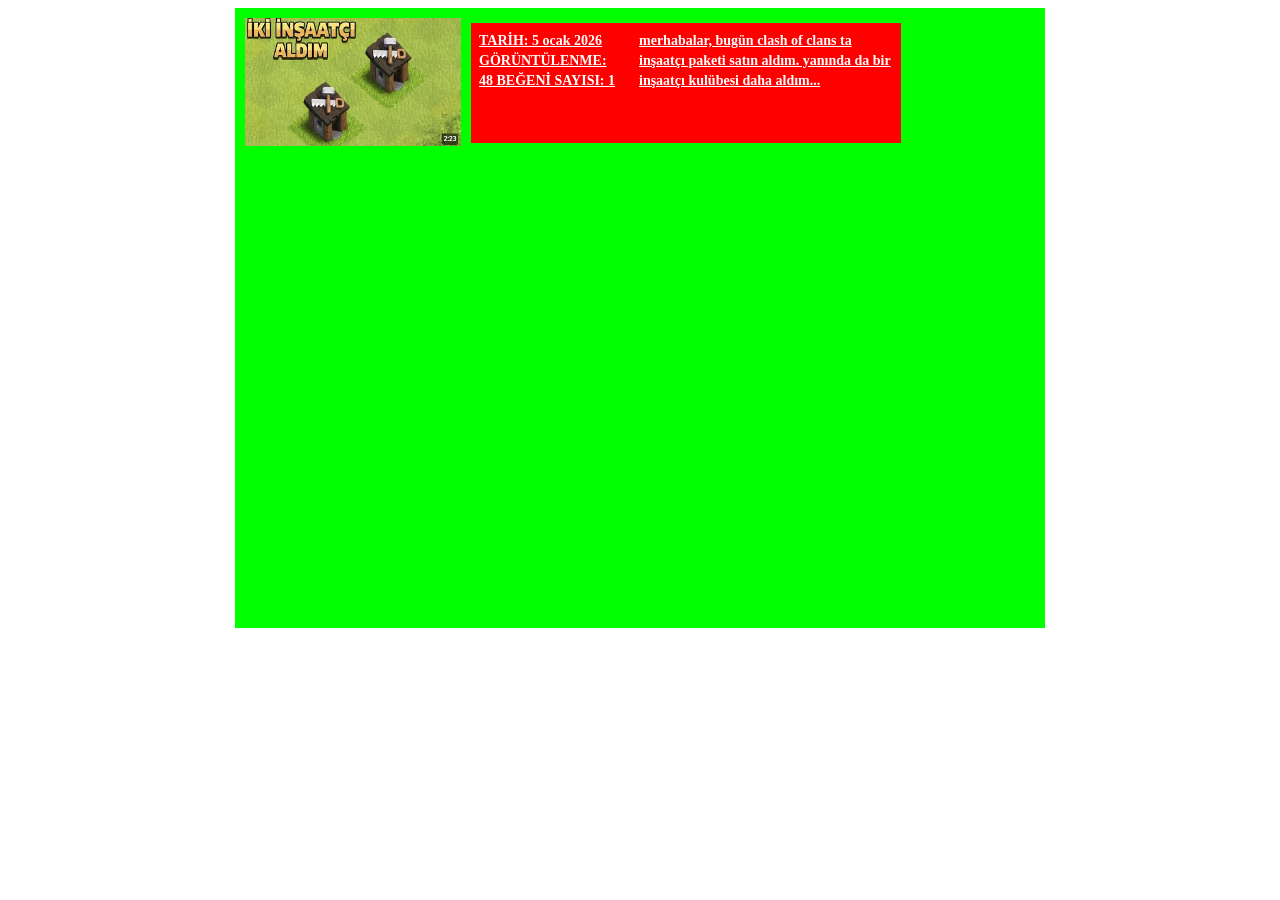
==== COC.html @ d3943ed5 "Add files via upload" ====
<!DOCTYPE html PUBLIC "-//W3C//DTD XHTML 1.0 Transitional//EN" "http://www.w3.org/TR/xhtml1/DTD/xhtml1-transitional.dtd">
<html xmlns="http://www.w3.org/1999/xhtml">
<head>
<meta http-equiv="Content-Type" content="text/html; charset=utf-8" />
<title>CLASH of CLANS videoları</title>
<link rel="stylesheet" href="videolar.css" />


</head>


<body>

	<div id="anadiv">
    
    	<div class="video-satiri">
        	<div class="ilkkapakdiv">
            	<a href="#"> <img src="cockapak.png" width="216" height="128" />
            </div>
                
        	<div class="baslikdiv">
        		<p class="bilgi-alani">
            		<b>
                		TARİH: 5 ocak 2026
                   	 GÖRÜNTÜLENME: 48
                   	 BEĞENİ SAYISI: 1
                	</b>
           	    </p>
            	<p class="metin-alani">
            		<b>
                	merhabalar, bugün clash of clans ta inşaatçı paketi satın aldım. yanında 									da bir inşaatçı kulübesi daha aldım...
                	</b>
           	    </p>
        	</div>
        </div>

    </div>   
    
   



</div>
</body>
</html>
---- videolar.css ----
@charset "utf-8";
/* CSS Document */

@charset "utf-8";

a {
    color: #FFF;
}

#anadiv {
    background-color: #0F0;
    width: 810px;
    min-height: 620px;
    margin-left: auto;
    margin-right: auto;
}

.video-satiri {
    width: 100%;
    min-height: 150px;
    display: flex;
    align-items: flex-start;
    gap: 10px;
    margin-bottom: 10px;
}

.ilkkapakdiv {
    width: 216px;
    height: 128px;
    margin-left: 10px;
    margin-top: 10px;
    flex-shrink: 0;
}

.ilkkapakdiv img {
    display: block;
    width: 216px;
    height: 128px;
}

.baslikdiv {
    background-color: #F00;
    width: 430px;
    min-height: 120px;
    margin-top: 15px;
    margin-left: 0;
    padding: 8px;
    box-sizing: border-box;
    font-size: 14px;

    display: flex;
    align-items: flex-start;
    gap: 15px;
    flex-shrink: 1;
    min-width: 0;
}

.baslikdiv p {
    margin: 0;
    line-height: 20px;
    overflow-wrap: anywhere;
}

.baslikdiv p.bilgi-alani {
    width: 145px;
    flex-shrink: 0;
}

.baslikdiv p.metin-alani {
    flex: 1;
    min-width: 0;
}
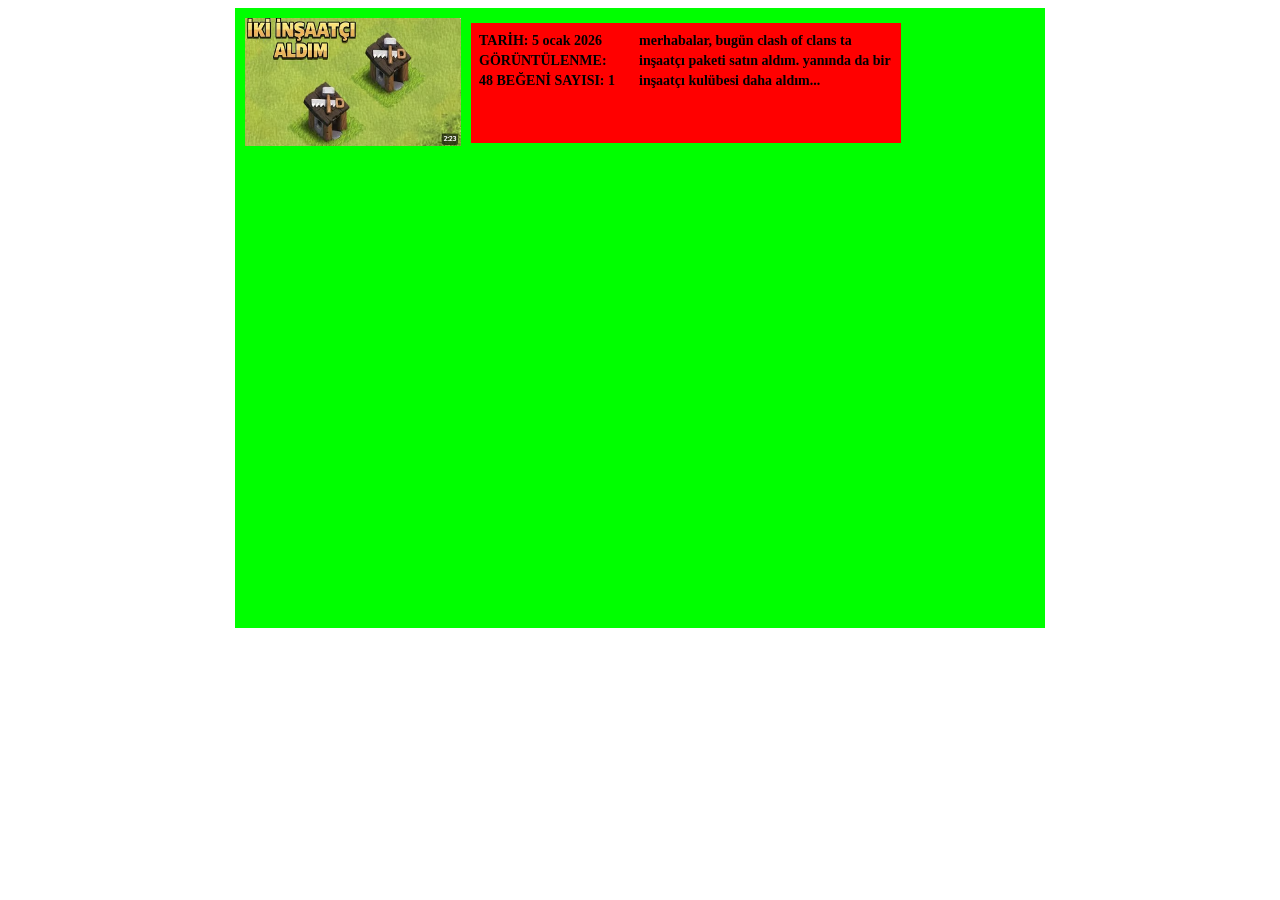
==== commit 9874e62f: "Update COC.html" ====
--- a/COC.html
+++ b/COC.html
@@ -15,7 +15,9 @@
     
     	<div class="video-satiri">
         	<div class="ilkkapakdiv">
-            	<a href="#"> <img src="cockapak.png" width="216" height="128" />
+            	<a href="https://youtu.be/dd7Mqv_CE1Y?si=RlYCMmIrV2oDqj4Z"> 
+					<img src="cockapak.png" width="216" height="128" /> 
+				</a>
             </div>
                 
         	<div class="baslikdiv">
@@ -42,4 +44,4 @@
 
 </div>
 </body>
-</html>+</html>
